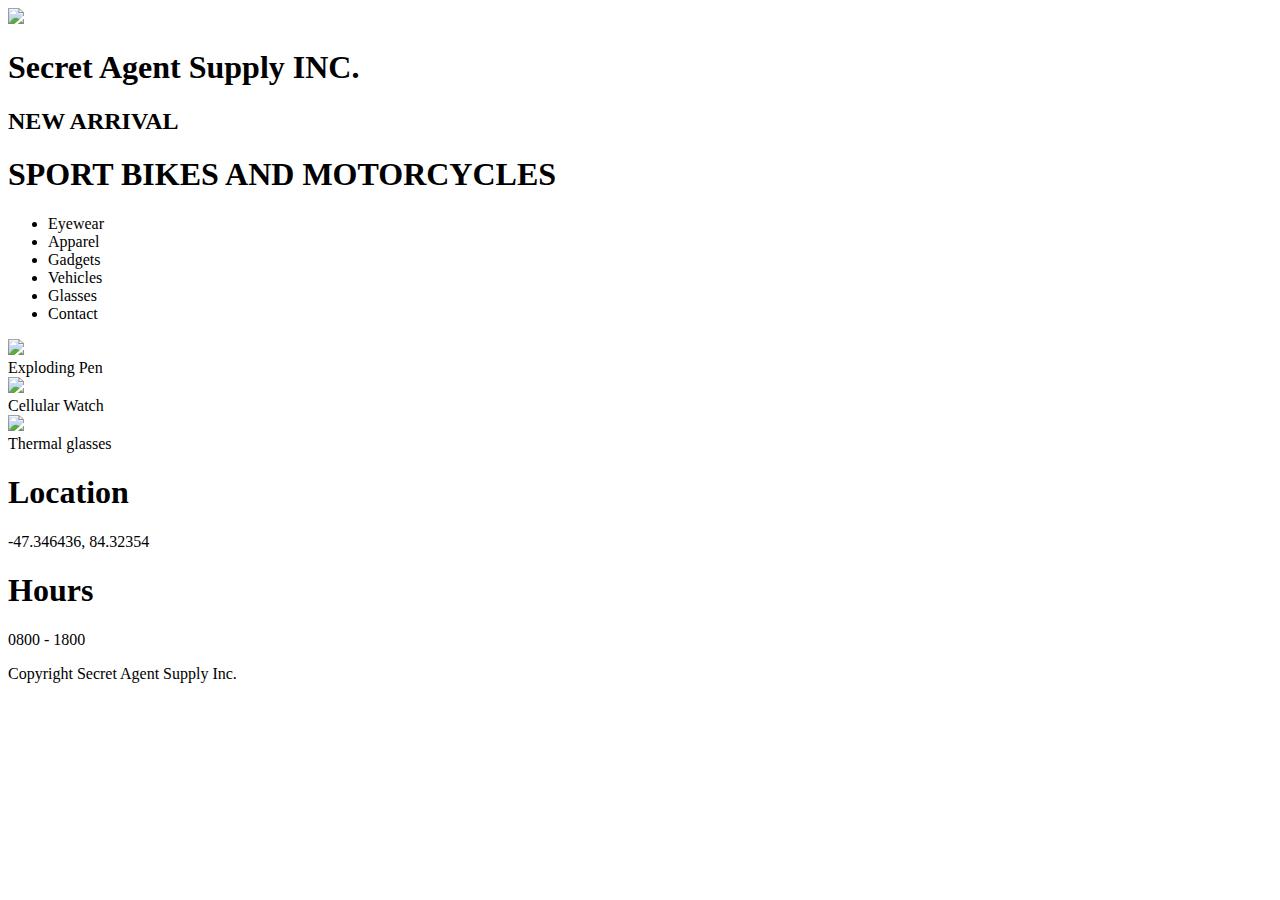
==== SecretAgentSupply/index.html @ 5a99e9dc "added html portion" ====
<!DOCTYPE html>
<html>
  <head>
    <title>Secret Agent Supply Inc.</title>
    <link href="resources/css/reset.css" type="text/css" rel="stylesheet">
    <link href="resources/css/style.css" type="text/css" rel="stylesheet">
  </head>
  <body>
<!--Header-->
  <div class="logo">
      <img src="https://s3.amazonaws.com/codecademy-content/courses/freelance-1/unit-5/secret-agent-supply/resources/images/logo.png">
      <h1>Secret Agent Supply INC.</h1>
  </div>
  <div class="main-header">
    <h2>NEW ARRIVAL</h2>
    <h1>SPORT BIKES AND MOTORCYCLES</h1>
  </div>
  <div class="navigation">
    <nav>
      <ul>
        <li>Eyewear</li>
        <li>Apparel</li>
        <li>Gadgets</li>
        <li>Vehicles</li>
        <li>Glasses</li>
        <li>Contact</li>
    </ul>
  </nav>
  <div>
    <img src="https://s3.amazonaws.com/codecademy-content/courses/freelance-1/unit-5/secret-agent-supply/resources/images/pen.png">
    <figcaption>Exploding Pen</figcaption>
  </div>
  <div>
    <img src="https://s3.amazonaws.com/codecademy-content/courses/freelance-1/unit-5/secret-agent-supply/resources/images/watch.png">
    <figcaption>Cellular Watch</figcaption>
  </div>
  <div>
    <img src="https://s3.amazonaws.com/codecademy-content/courses/freelance-1/unit-5/secret-agent-supply/resources/images/glasses.png">
    <figcaption>Thermal glasses</figcaption>
  </div>
  <div>
    <h1>Location</h1>
    <p>-47.346436, 84.32354</p>
  </div>
  <div>
    <h1>Hours</h1>
    <p>0800 - 1800</p>
  </div>
  </body>
<!--Footer-->
<footer>
  <div>
    Copyright Secret Agent Supply Inc.
  </div>
</html>
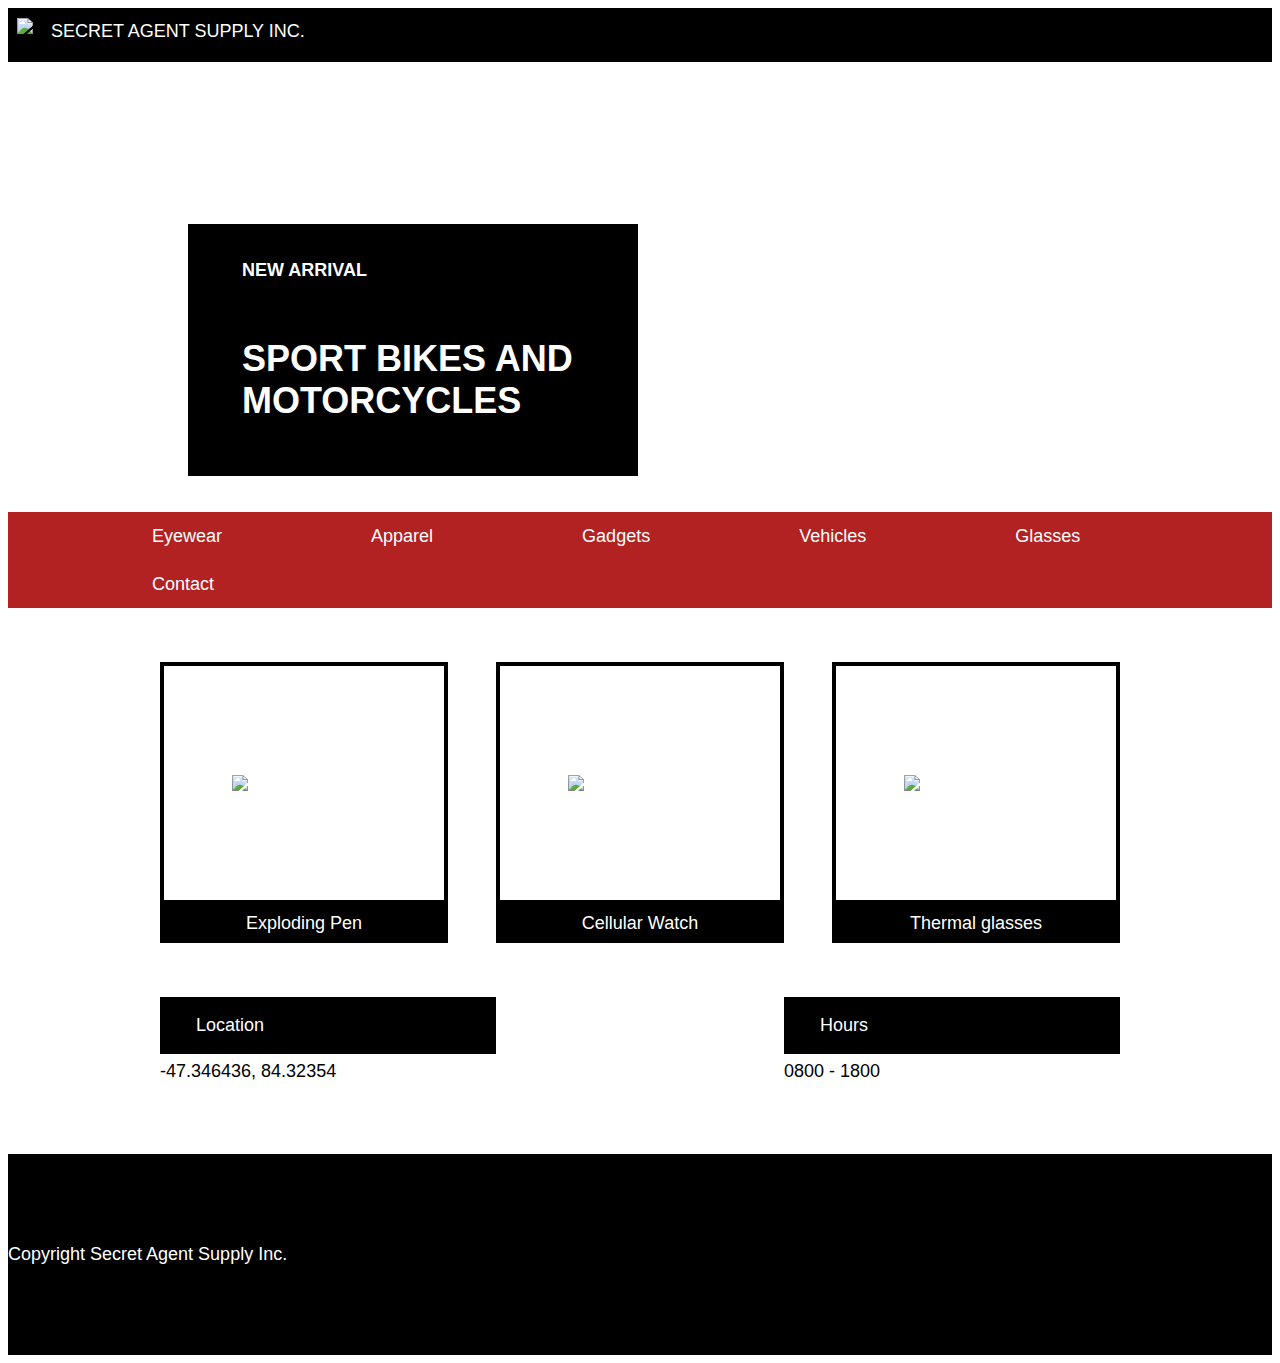
==== commit 83f61746: "Updated changes and made website responsive" ====
--- a/SecretAgentSupply/index.html
+++ b/SecretAgentSupply/index.html
@@ -1,55 +1,98 @@
 <!DOCTYPE html>
 <html>
+
   <head>
     <title>Secret Agent Supply Inc.</title>
     <link href="resources/css/reset.css" type="text/css" rel="stylesheet">
     <link href="resources/css/style.css" type="text/css" rel="stylesheet">
   </head>
-  <body>
+
 <!--Header-->
+<header>
+  <div class="container">
   <div class="logo">
-      <img src="https://s3.amazonaws.com/codecademy-content/courses/freelance-1/unit-5/secret-agent-supply/resources/images/logo.png">
-      <h1>Secret Agent Supply INC.</h1>
+      <img class="picture" src="https://s3.amazonaws.com/codecademy-content/courses/freelance-1/unit-5/secret-agent-supply/resources/images/logo.png">
+      <span>SECRET AGENT SUPPLY INC.</span>
   </div>
+</div>
+</header>
+<!--end of header-->
+
+<div class="cycle-image">
   <div class="main-header">
-    <h2>NEW ARRIVAL</h2>
+    <span>NEW ARRIVAL</span>
     <h1>SPORT BIKES AND MOTORCYCLES</h1>
   </div>
+</div>
+
+<!--navigation bar-->
   <div class="navigation">
     <nav>
-      <ul>
-        <li>Eyewear</li>
-        <li>Apparel</li>
-        <li>Gadgets</li>
-        <li>Vehicles</li>
-        <li>Glasses</li>
-        <li>Contact</li>
-    </ul>
+      <div class="tablet">
+        <span><a href="#">Eyewear</a></span>
+        <span><a href="#">Apparel</a></span>
+        <span><a href="#">Gadgets</a></span>
+        <span><a href="#">Vehicles</a></span>
+        <span><a href="#">Glasses</a></span>
+        <span><a href="#">Contact</a></span>
+      </div>
+      <div class="tablet-nav">
+        <span class="tablet"><a href="#">Menu</a>
+      </div>
   </nav>
-  <div>
-    <img src="https://s3.amazonaws.com/codecademy-content/courses/freelance-1/unit-5/secret-agent-supply/resources/images/pen.png">
-    <figcaption>Exploding Pen</figcaption>
+</div>
+
+<body>
+<!-- main body-->
+<div class="body-box">
+<div class="main">
+  <div class="merch">
+    <div class="produce">
+
+  <div class="container-pen">
+    <div class="images">
+      <img src="https://s3.amazonaws.com/codecademy-content/courses/freelance-1/unit-5/secret-agent-supply/resources/images/pen.png">
+    </div>
+    <span>Exploding Pen</span>
   </div>
-  <div>
+
+<div class="container-watch">
+  <div class="images">
     <img src="https://s3.amazonaws.com/codecademy-content/courses/freelance-1/unit-5/secret-agent-supply/resources/images/watch.png">
-    <figcaption>Cellular Watch</figcaption>
+    </div>
+    <span>Cellular Watch</span>
+</div>
+
+<div class="container-glass">
+  <div class="images">
+    <img src="https://s3.amazonaws.com/codecademy-content/courses/freelance-1/unit-5/secret-agent-supply/resources/images/glasses.png">
+    </div>
+    <span>Thermal glasses</span>
+    </div>
   </div>
-  <div>
-    <img src="https://s3.amazonaws.com/codecademy-content/courses/freelance-1/unit-5/secret-agent-supply/resources/images/glasses.png">
-    <figcaption>Thermal glasses</figcaption>
+
+<!--second part of page-->
+  <div class="contact">
+
+    <div class="contact-info">
+      <span class="title">Location</span>
+      <span>-47.346436, 84.32354</span>
+    </div>
+
+      <div class="contact-info">
+        <span class="title">Hours</span>
+        <span>0800 - 1800</span>
+      </div>
+    </div>
+
   </div>
-  <div>
-    <h1>Location</h1>
-    <p>-47.346436, 84.32354</p>
-  </div>
-  <div>
-    <h1>Hours</h1>
-    <p>0800 - 1800</p>
-  </div>
-  </body>
+</div>
+</div>
+</body>
 <!--Footer-->
 <footer>
-  <div>
-    Copyright Secret Agent Supply Inc.
-  </div>
+    <div class="">
+      <span>Copyright Secret Agent Supply Inc.</span>
+    </div>
+  </footer>
 </html>
--- a/SecretAgentSupply/resources/css/style.css
+++ b/SecretAgentSupply/resources/css/style.css
@@ -0,0 +1,290 @@
+/*
+  Main styles
+  */
+html{
+  font-size: 18px;
+  font-family: Helvetica;
+}
+
+/*Header styles*/
+header{
+  display: flex;
+  width: 100%;
+  height: 3rem;
+  background-color: black;
+  margin: 0 auto;
+}
+
+/*navigation bar*/
+.navigation{
+  display: block;
+  background-color: firebrick;
+  width: 100%;
+  margin-bottom: 3rem;
+}
+a{
+  color: white;
+  text-decoration: none;
+}
+
+.navigation span{
+  display:flex;
+  display: inline-block;
+  justify-content: space-between;
+  align-items: center;
+  font-size: 1rem;
+  padding: 0.75rem 0rem;
+  margin-left: 8rem;
+}
+/*
+Section under the header
+*/
+.logo{
+  display: flex;
+  align-items: center;
+  margin-left: 0.5rem;
+}
+.logo span{
+  font-family: Helvetica;
+  font-size: 1rem;
+  color: white;
+  margin: 0.7rem 0rem 0.7rem 1rem;
+}
+
+.picture{
+  height: 1.5rem;
+}
+
+/*
+  BODY OF PAGE
+*/
+.body-box{
+  margin: 0 auto;
+  max-width: 960px;
+}
+.cycle-image{
+  height: 25rem;
+  background-image: url(https://s3.amazonaws.com/codecademy-content/courses/freelance-1/unit-5/moto.jpeg);
+  background-size: cover;
+  background-repeat: no-repeat;
+  background-position: center;
+  width: 100%;
+  margin: 0 auto;
+}
+
+.main-header{
+  display: flex;
+  flex-direction: column;
+  width: 25rem;
+  height: 8rem;
+  background-color: black;
+  margin-left: 10rem;
+  position: relative;
+  top: 9rem;
+}
+
+.main-header span{
+  display: block;
+  font-family: Helvetica;
+  font-weight: bold;
+  font-size: 1rem;
+  padding-top: 2rem;
+  padding-left: 3rem;
+  padding-bottom: 1rem;
+  color: white;
+  background-color: black;
+}
+
+.main-header h1{
+  display: block;
+  font-family: Helvetica;
+  font-weight: bold;
+  color: white;
+  font-size: 2rem;
+  padding-left: 3rem;
+  padding-top: 0.85rem;
+  padding-bottom: 3rem;
+  background-color: black;
+}
+
+.images{
+  display: flex;
+  height: 9rem;
+  justify-content: center;
+  align-items: center;
+  border: 4px solid black;
+  padding: 2rem 0px;
+}
+
+.images img{
+  width: 8rem;
+}
+.container-pen{
+  width: 30%;
+}
+.container-watch{
+  width: 30%;
+}
+.container-glass{
+  width: 30%;
+}
+.container-pen span{
+  display: block;
+  background-color: black;
+  color: white;
+  text-align: center;
+  padding: 0.5rem;
+}
+
+.container-watch span{
+  display: block;
+  background-color: black;
+  color: white;
+  text-align: center;
+  padding: 0.5rem;
+}
+
+.container-glass span{
+  display: block;
+  background-color: black;
+  color: white;
+  text-align: center;
+  padding: 0.5rem;
+}
+.produce{
+  display: flex;
+  justify-content: space-between;
+  margin-top: 3rem;
+}
+
+/*
+.container
+{
+  width: 30%;
+  max-width: 960px;
+}
+*/
+
+
+/*
+  Location code
+*/
+.envelope{
+  display: block;
+}
+.space{
+  margin-top: 3rem;
+}
+.contact {
+  display: flex;
+  justify-content: space-between;
+  margin-top: 3rem;
+
+}
+.contact-info{
+  display: flex;
+  flex-direction: column;
+  width: 35%;
+}
+
+.title{
+  color: white;
+  background-color: black;
+  padding: 1rem 2rem;
+  margin-bottom: 0.4rem;
+}
+
+/*
+Footer code
+*/
+footer{
+  padding: 5rem 0;
+  display: block;
+  background-color: black;
+  color: white;
+  margin-top: 4rem;
+}
+
+/*
+Responsive code
+*/
+@media only screen and (min-width: 1024px){
+  .tablet-nav{
+    display:none;
+  }
+}
+/*
+media query for defualt tablet screen
+*/
+@media only screen and (max-width: 1024px) {
+  html{
+    font-size: 16px;
+  }
+  .main-header{
+    margin-left: 0rem;
+  }
+  .tablet{
+    display: none;
+  }
+  .tablet-nav{
+    text-align: center;
+  }
+  .container-glass{
+    display: none;
+  }
+  .container-pen{
+    width: 47%;
+  }
+  .container-watch{
+    width: 47%;
+  }
+  .contact-info{
+    width: 35%;
+  }
+}
+
+/*
+Media query for mobile phone screen
+*/
+@media only screen and (max-width:470px){
+  .logo span{
+    font-size: 0.77rem;
+  }
+  .cycle-image{
+      height: 17rem;
+  }
+  .main-header{
+    top: 9rem;
+    width: 100%;
+    margin: 0 auto;
+  }
+  .main-header span{
+    font-family: Helvetica;
+    font-size: 0.77rem;
+    font-weight: bold;
+    padding-bottom: 0.75rem;
+  }
+  .main-header h1{
+    font-family: Helvetica;
+    font-size: 1rem;
+    font-weight: bold;
+  }
+  .container-watch{
+    display: none;
+  }
+  .container-pen{
+    width: 90%;
+    justify-content: center;
+  }
+  .contact{
+    flex-direction: column;
+    align-items: center;
+  }
+  .contact-info{
+    width: 90%;
+    margin-bottom: 0.5rem;
+  }
+  footer{
+    text-align: center;
+  }
+}
